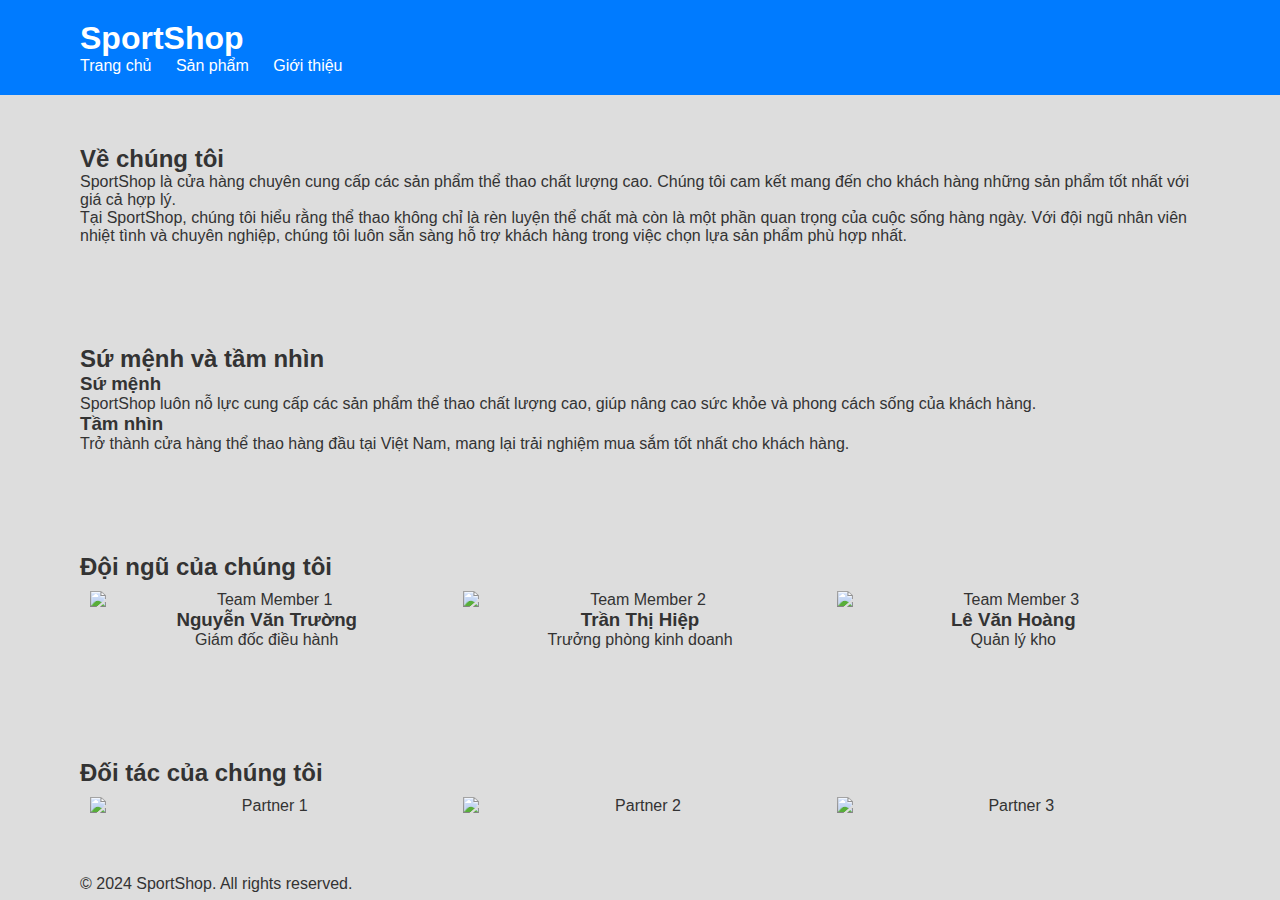
==== HTML/gioithieu.html @ e626723c "Update gioithieu.html" ====
<!DOCTYPE html>
<html lang="vi">
<head>
    <meta charset="UTF-8">
    <meta name="viewport" content="width=device-width, initial-scale=1.0">
    <title>SportShop - Giới thiệu</title>
    <link rel="stylesheet" href="../CSS/styles.css">
</head>
<body>
    <!-- Header -->
    <header>
        <div class="container">
            <h1>SportShop</h1>
            <nav>
                <ul>
                    <li><a href="trangchu.html">Trang chủ</a></li>
                    <li><a href="sanpham.html">Sản phẩm</a></li>
                    <li><a href="gioithieu.html">Giới thiệu</a></li>
                </ul>
            </nav>
        </div>
    </header>

    <!-- About Us Section -->
    <section id="about-us">
        <div class="container">
            <h2>Về chúng tôi</h2>
            <p>SportShop là cửa hàng chuyên cung cấp các sản phẩm thể thao chất lượng cao. Chúng tôi cam kết mang đến cho khách hàng những sản phẩm tốt nhất với giá cả hợp lý.</p>
            <p>Tại SportShop, chúng tôi hiểu rằng thể thao không chỉ là rèn luyện thể chất mà còn là một phần quan trọng của cuộc sống hàng ngày. Với đội ngũ nhân viên nhiệt tình và chuyên nghiệp, chúng tôi luôn sẵn sàng hỗ trợ khách hàng trong việc chọn lựa sản phẩm phù hợp nhất.</p>
        </div>
    </section>

    <!-- Mission and Vision Section -->
    <section id="mission-vision">
        <div class="container">
            <h2>Sứ mệnh và tầm nhìn</h2>
            <div class="mission-vision-content">
                <div class="mission">
                    <h3>Sứ mệnh</h3>
                    <p>SportShop luôn nỗ lực cung cấp các sản phẩm thể thao chất lượng cao, giúp nâng cao sức khỏe và phong cách sống của khách hàng.</p>
                </div>
                <div class="vision">
                    <h3>Tầm nhìn</h3>
                    <p>Trở thành cửa hàng thể thao hàng đầu tại Việt Nam, mang lại trải nghiệm mua sắm tốt nhất cho khách hàng.</p>
                </div>
            </div>
        </div>
    </section>

    <!-- Team Section -->
    <section id="team">
        <div class="container">
            <h2>Đội ngũ của chúng tôi</h2>
            <div class="team-list">
                <div class="team-member">
                    <img src="aaaa.jpg" alt="Team Member 1">
                    <h3>Nguyễn Văn Trường </h3>
                    <p>Giám đốc điều hành</p>
                </div>
                <div class="team-member">
                    <img src="truongphongkinhdoanh.jpg" alt="Team Member 2">
                    <h3>Trần Thị Hiệp </h3>
                    <p>Trưởng phòng kinh doanh</p>
                </div>
                <div class="team-member">
                    <img src="quanlykhoa.jpg" alt="Team Member 3">
                    <h3>Lê Văn Hoàng </h3>
                    <p>Quản lý kho</p>
                </div>
                <!-- Thêm nhiều thành viên hơn -->
            </div>
        </div>
    </section>

    <!-- Partners Section -->
    <section id="partners">
        <div class="container">
            <h2>Đối tác của chúng tôi</h2>
            <div class="partner-list">
                <div class="partner-item">
                    <img src="doitac1.jpg" alt="Partner 1">
                </div>
                <div class="partner-item">
                    <img src="doitac2.jpg" alt="Partner 2">
                </div>
                <div class="partner-item">
                    <img src="doitac3.jpg" alt="Partner 3">
                </div>
                <!-- Thêm nhiều đối tác hơn -->
            </div>
        </div>
    </section>

    <!-- Footer -->
    <footer>
        <div class="container">
            <p>&copy; 2024 SportShop. All rights reserved.</p>
        </div>
    </footer>

    <!-- Scripts -->
    <script src="scripts.js"></script>
</body>
</html>
---- CSS/styles.css ----
body {
    font-family: Arial, sans-serif;
    margin: 0;
    padding: 0;
    background-color: #dddddd; /* Màu nền xám nhạt */
    color: #333; /* Màu chữ đen */
}
.logo img {
    width: 100px; /* Điều chỉnh kích thước của logo */
    height: auto;
}

.container {
    width: 80%;
    margin: auto;
    overflow: hidden;
}

header {
    background-color: #333; /* Màu nền đen cho thanh menu */
    color: #fff; /* Màu chữ trắng */
    padding: 20px 0;
}

nav ul {
    list-style: none;
    padding: 0;
    margin: 0;
}

nav ul li {
    display: inline;
    margin-right: 20px;
}

nav ul li a {
    color: #fff; /* Màu chữ trắng cho các liên kết */
    text-decoration: none;
}

nav ul li a:hover {
    text-decoration: underline; /* Gạch chân khi di chuột qua liên kết */
}
header {
    background-color: #007bff; /* Màu xanh dương */
    color: #fff; /* Màu chữ trắng */
    padding: 20px 0;
}
#contact {
    padding: 50px 0;
}

#contact form {
    margin-top: 20px;
}

#contact form label {
    display: block;
    margin-bottom: 5px;
}

#contact form input[type="text"],
#contact form input[type="email"],
#contact form textarea {
    width: 100%;
    padding: 10px;
    margin-bottom: 10px;
    border: 1px solid #ccc;
    border-radius: 5px;
}

#contact form button {
    background-color: #007bff; /* Màu nền xanh dương */
    color: #fff; /* Màu chữ trắng */
    padding: 10px 20px;
    border: none;
    border-radius: 5px;
    cursor: pointer;
}

#contact form button:hover {
    background-color: #0056b3; /* Màu nền xanh dương nhạt khi di chuột */
}
./* General Image Styling */
img {
    max-width: 100%;
    height: auto;
    display: block;
    margin: 0 auto;
}

/* Specific styling for images in various sections if needed */
#banner img {
    width: 100%;
    height: auto;
    object-fit: cover;
}

.category-item img,
.product-item img,
.blog-item img {
    max-width: 200px; /* Adjust as necessary */
    max-height: 200px; /* Adjust as necessary */
    width: auto;
    height: auto;
    margin: 0 auto;
}

/* Ensuring consistent box sizing */
*,
*::before,
*::after {
    box-sizing: border-box;
}
/* General Image Styling */
img {
    max-width: 100%;
    height: auto;
    display: block;
    margin: 0 auto;
}

/* Specific styling for the banner image */
.banner-img {
    width: 100%;
    height: auto;
    max-height: 400px; /* Set a maximum height for the banner image */
    object-fit: cover; /* Ensures the image covers the space */
}

/* Specific styling for images in various sections if needed */
.image-grid {
    display: flex;
    flex-wrap: wrap;
    gap: 16px;
    justify-content: center;
}

.image-item {
    flex: 1 1 calc(33.333% - 32px); /* 3 images per row with 16px gap */
    box-sizing: border-box;
    margin-bottom: 16px;
    max-width: calc(33.333% - 32px); /* Ensure each item doesn't exceed a third of the container width */
}

.image-item img {
    width: 100%;
    height: auto;
    max-height: 400px; /* Set the same max-height for all images */
    object-fit: cover; /* Ensures the images cover the space */
}

/* Ensuring consistent box sizing */
*,
*::before,
*::after {
    box-sizing: border-box;
}

/* Container styling for better centering and padding */
.container {
    width: 90%;
    max-width: 1200px;
    margin: 0 auto;
    padding: 0 16px;
}
/* General Image Styling */
img {
    max-width: 100%;
    height: auto;
    display: block;
    margin: 0 auto;
}

/* Specific styling for the banner image */
.banner-img {
    width: 100%;
    height: auto;
    max-height: 400px; /* Set a maximum height for the banner image */
    object-fit: cover; /* Ensures the image covers the space */
}

/* Specific styling for images in various sections if needed */
.responsive-img {
    width: 100%;
    height: auto;
    object-fit: cover; /* Ensures the images cover the space */
}

/* Blog Image Styling */
.blog-img {
    max-height: 500px; /* Increase the max-height for blog images */
}

/* Blog list and items */
.blog-list {
    display: flex;
    flex-wrap: wrap;
    gap: 16px;
    justify-content: center;
}

.blog-item {
    flex: 1 1 calc(50% - 32px); /* 2 images per row with 16px gap */
    box-sizing: border-box;
    margin-bottom: 16px;
    max-width: calc(50% - 32px); /* Ensure each item doesn't exceed half of the container width */
}

.blog-item img {
    width: 100%;
    height: auto;
    max-height: 500px; /* Set the same max-height for blog images */
    object-fit: cover; /* Ensures the images cover the space */
}

/* Ensuring consistent box sizing */
*,
*::before,
*::after {
    box-sizing: border-box;
}

/* Container styling for better centering and padding */
.container {
    width: 90%;
    max-width: 1200px;
    margin: 0 auto;
    padding: 0 16px;
}
/* Reset CSS */
* {
    margin: 0;
    padding: 0;
    box-sizing: border-box;
}

/* Cân đối kích thước của hình ảnh */
img {
    max-width: 100%;
    height: auto;
}

/* Các phần tử chứa hình ảnh */
.container {
    width: 90%; /* hoặc bất kỳ giá trị nào phù hợp với thiết kế của bạn */
    margin: 0 auto;
}

#about-us, #mission-vision, #team, #partners {
    padding: 50px 0; /* hoặc bất kỳ giá trị nào phù hợp */
}

.team-list, .partner-list {
    display: flex;
    flex-wrap: wrap;
    justify-content: center;
}

.team-member, .partner-item {
    flex: 0 0 calc(33.33% - 20px); /* hoặc bất kỳ giá trị nào phù hợp */
    margin: 10px;
    text-align: center;
}

.team-member img, .partner-item img {
    width: 100%;
    max-width: 100%;
}
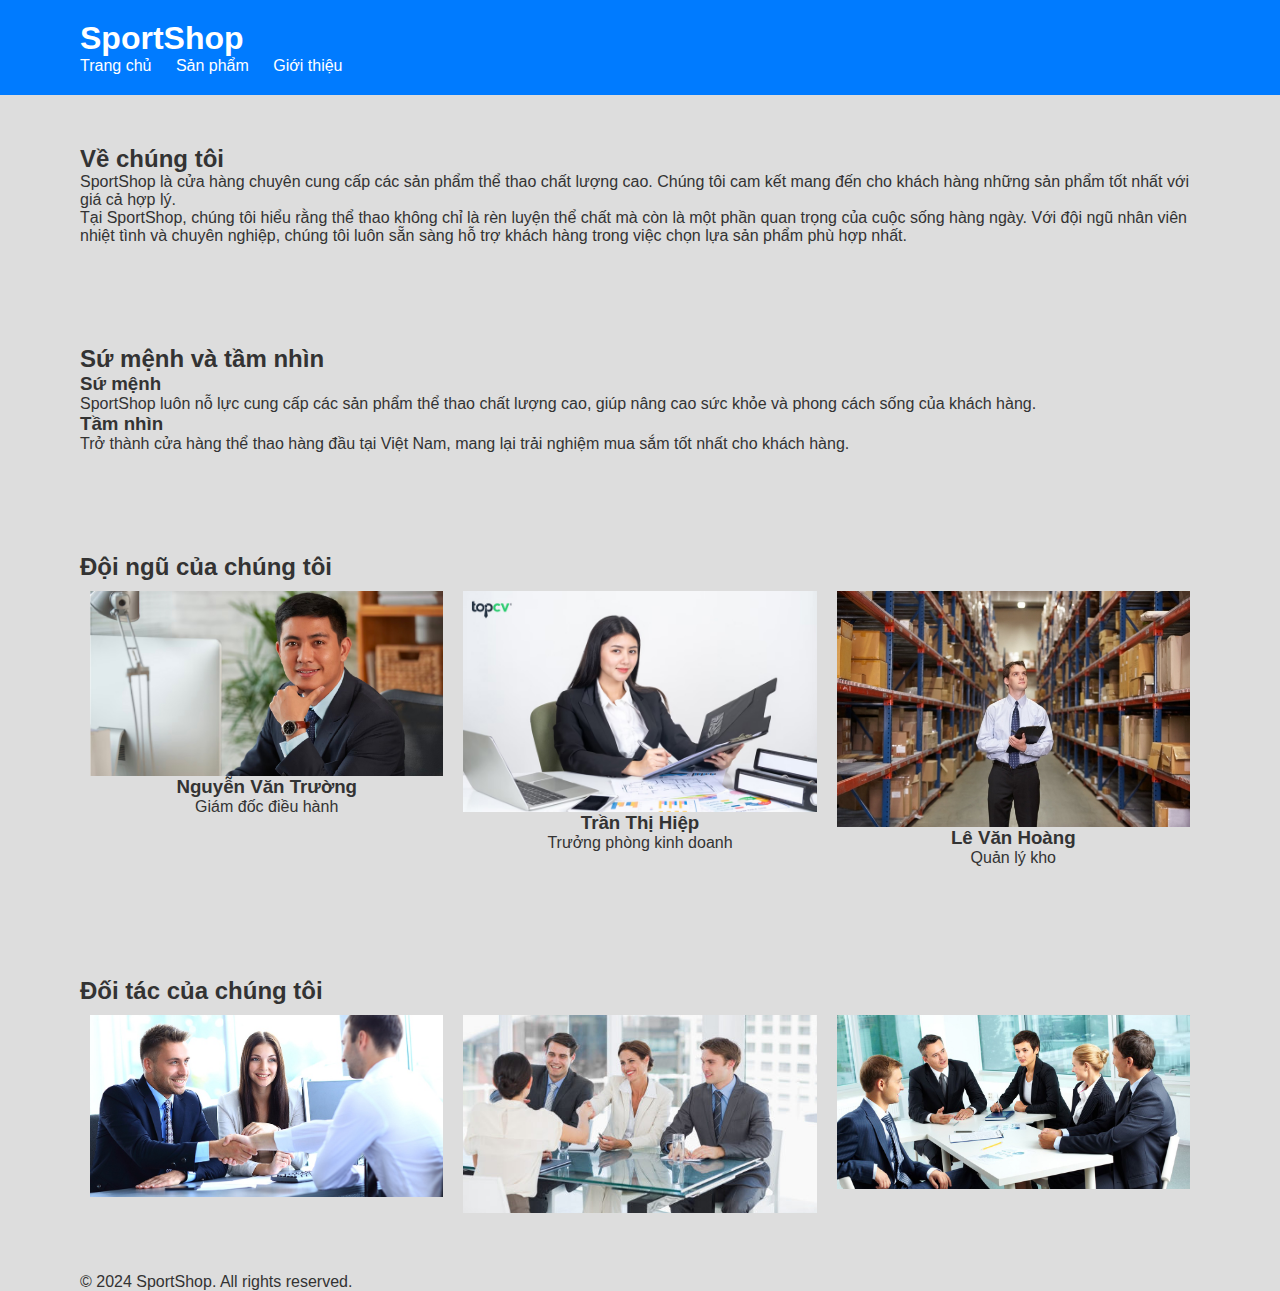
==== commit b913956a: "Update gioithieu.html" ====
--- a/HTML/gioithieu.html
+++ b/HTML/gioithieu.html
@@ -53,17 +53,17 @@
             <h2>Đội ngũ của chúng tôi</h2>
             <div class="team-list">
                 <div class="team-member">
-                    <img src="aaaa.jpg" alt="Team Member 1">
+                    <img src="../RES/aaaa.jpg" alt="Team Member 1">
                     <h3>Nguyễn Văn Trường </h3>
                     <p>Giám đốc điều hành</p>
                 </div>
                 <div class="team-member">
-                    <img src="truongphongkinhdoanh.jpg" alt="Team Member 2">
+                    <img src="../RES/truongphongkinhdoanh.jpg" alt="Team Member 2">
                     <h3>Trần Thị Hiệp </h3>
                     <p>Trưởng phòng kinh doanh</p>
                 </div>
                 <div class="team-member">
-                    <img src="quanlykhoa.jpg" alt="Team Member 3">
+                    <img src="../RES/quanlykhoa.jpg" alt="Team Member 3">
                     <h3>Lê Văn Hoàng </h3>
                     <p>Quản lý kho</p>
                 </div>
@@ -78,13 +78,13 @@
             <h2>Đối tác của chúng tôi</h2>
             <div class="partner-list">
                 <div class="partner-item">
-                    <img src="doitac1.jpg" alt="Partner 1">
+                    <img src="../RES/doitac1.jpg" alt="Partner 1">
                 </div>
                 <div class="partner-item">
-                    <img src="doitac2.jpg" alt="Partner 2">
+                    <img src="../RES/doitac2.jpg" alt="Partner 2">
                 </div>
                 <div class="partner-item">
-                    <img src="doitac3.jpg" alt="Partner 3">
+                    <img src="../RES/doitac3.jpg" alt="Partner 3">
                 </div>
                 <!-- Thêm nhiều đối tác hơn -->
             </div>
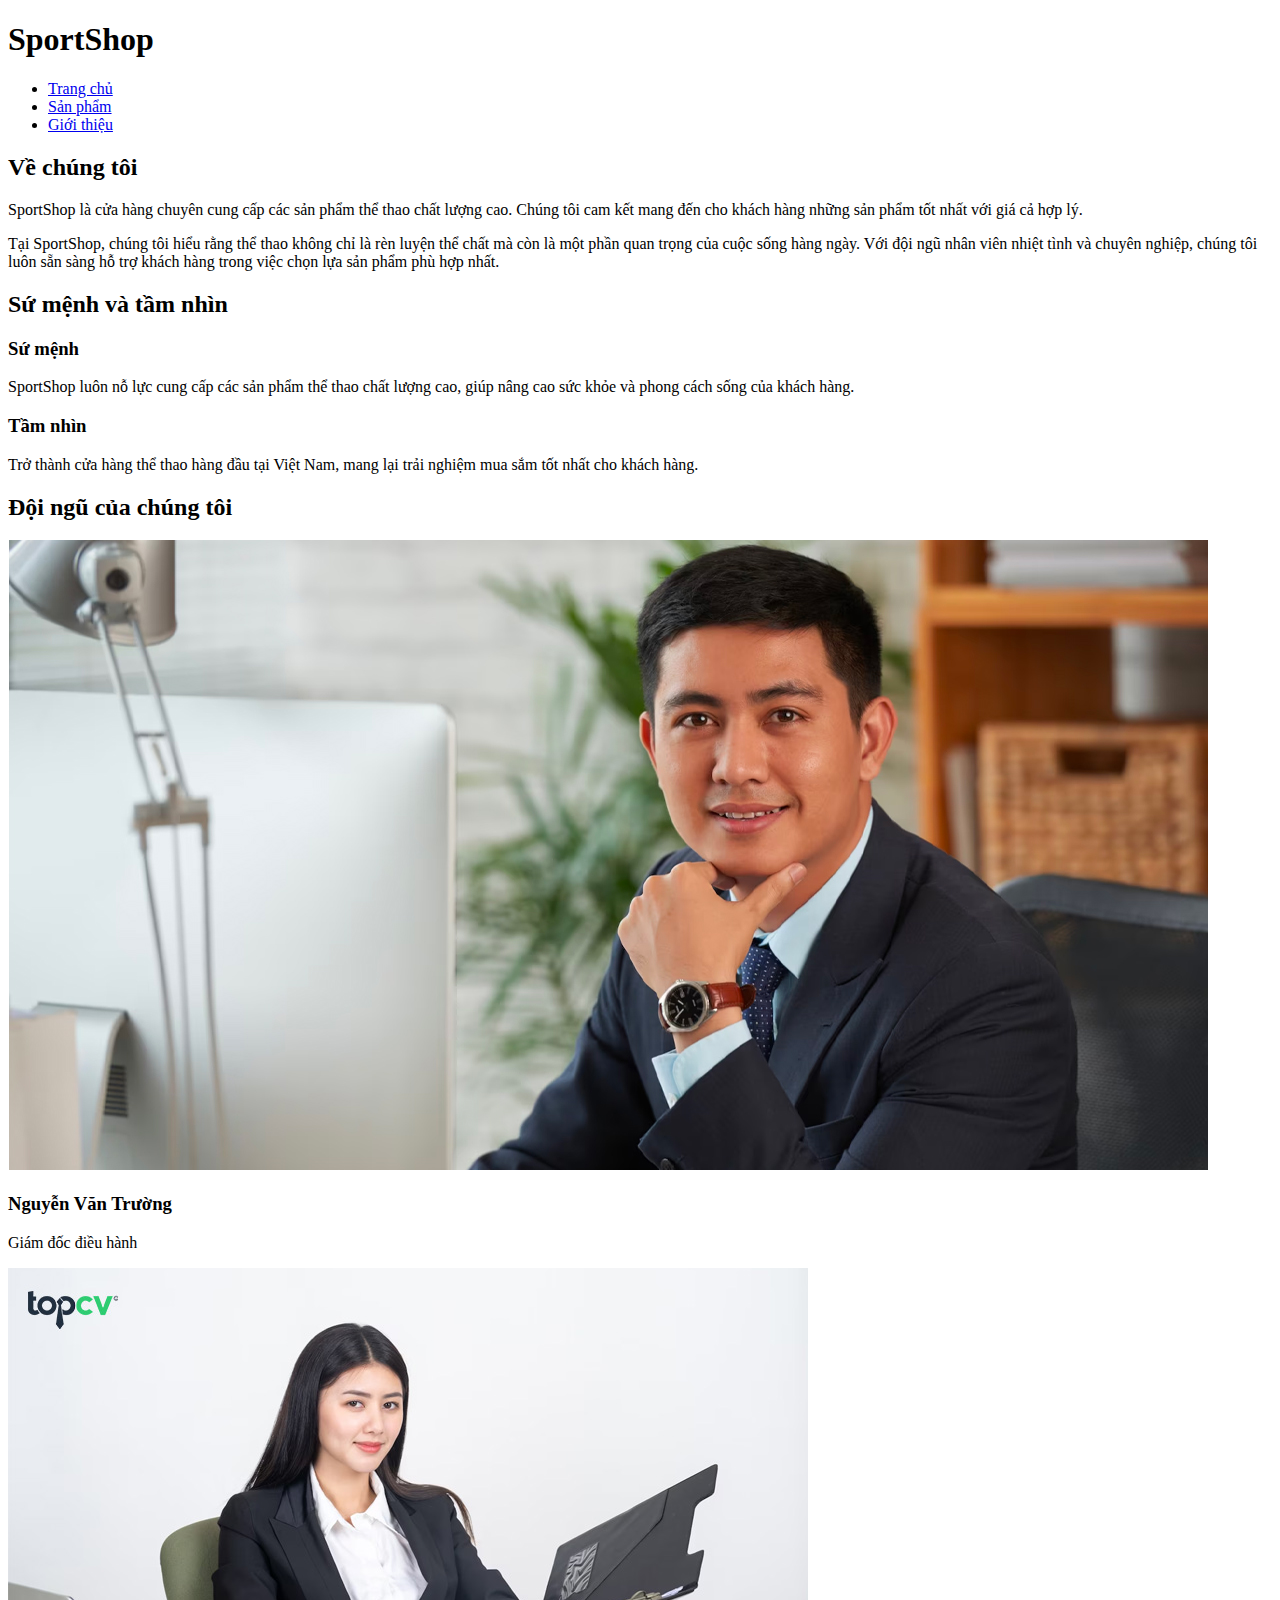
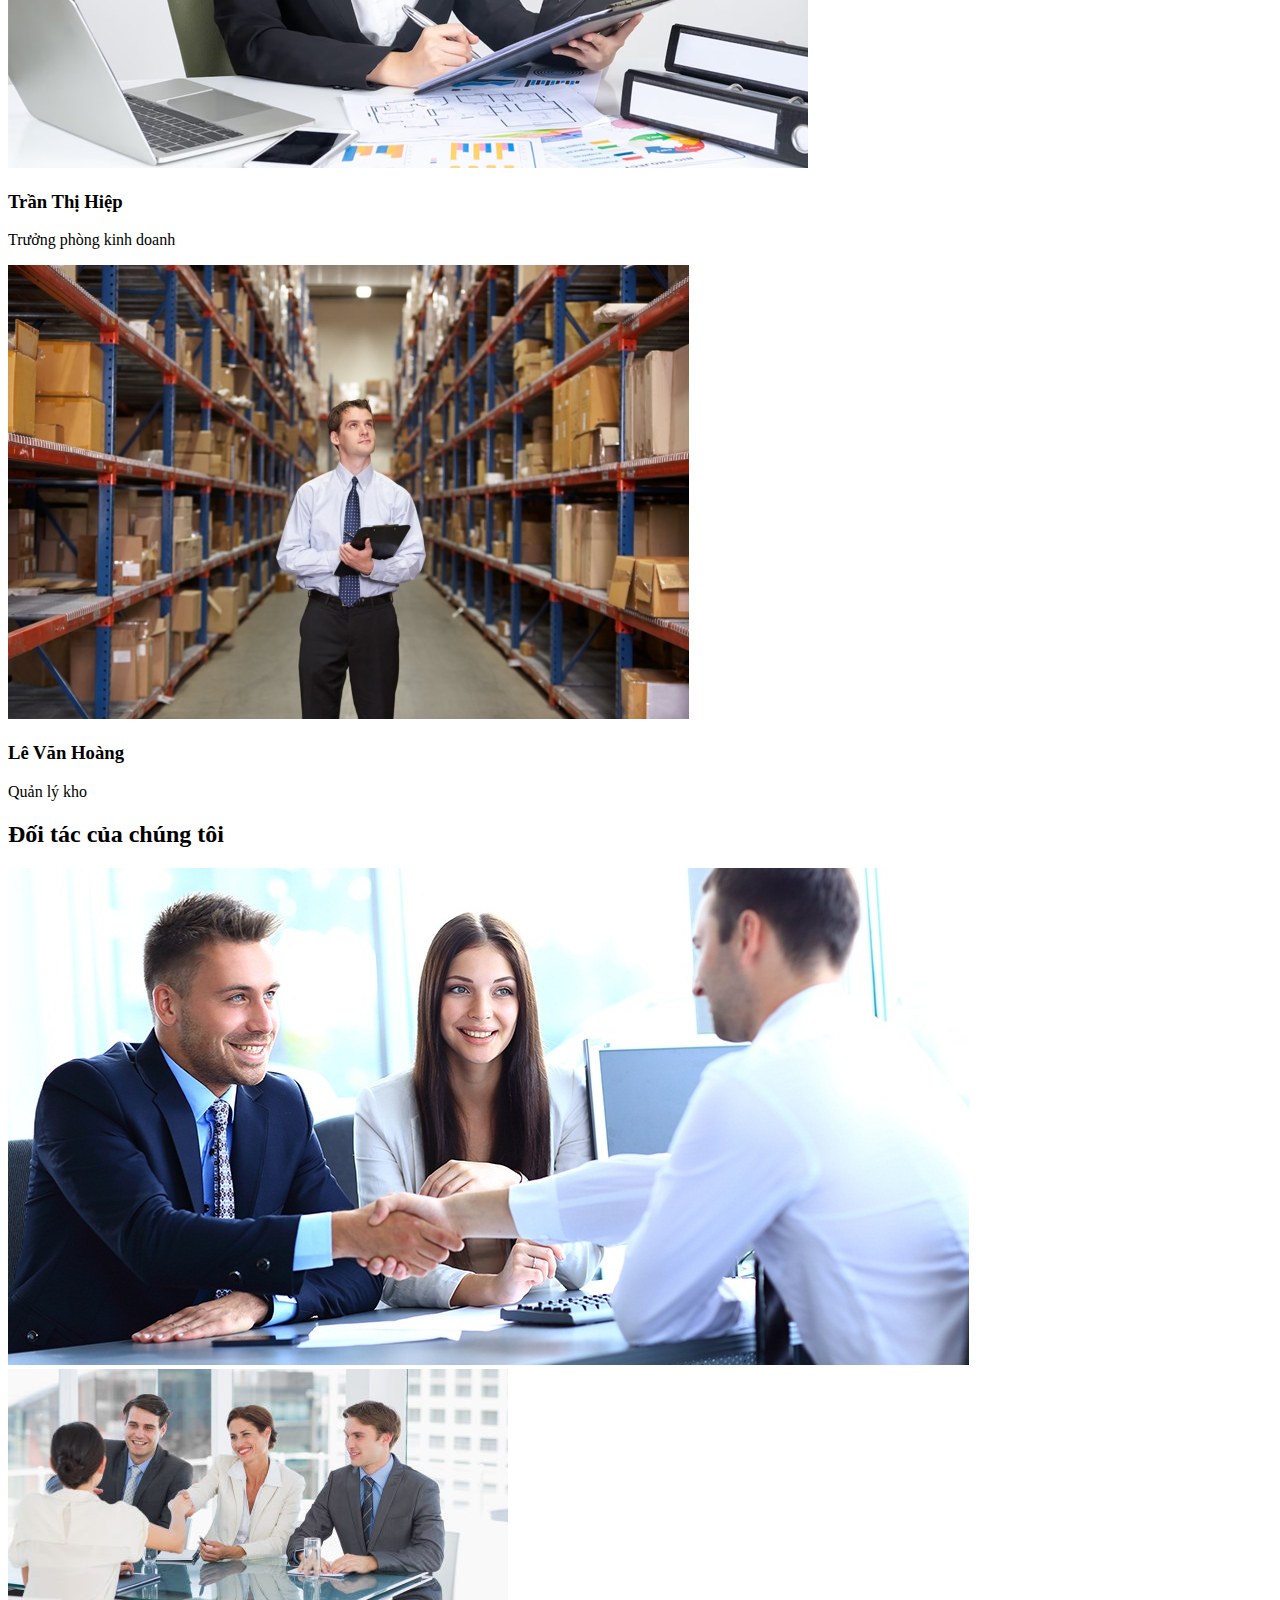
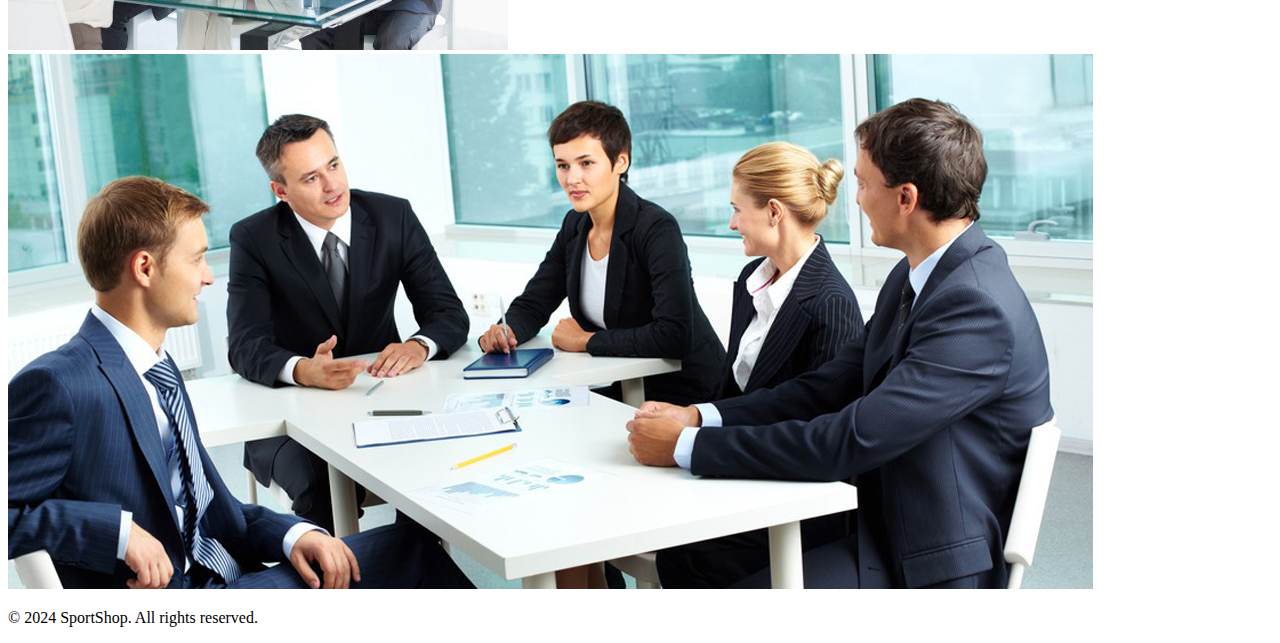
==== commit 951c09e6: "Update gioithieu.html" ====
--- a/HTML/gioithieu.html
+++ b/HTML/gioithieu.html
@@ -4,7 +4,7 @@
     <meta charset="UTF-8">
     <meta name="viewport" content="width=device-width, initial-scale=1.0">
     <title>SportShop - Giới thiệu</title>
-    <link rel="stylesheet" href="../CSS/styles.css">
+    <link rel="stylesheet" href="../CSS/style.css">
 </head>
 <body>
     <!-- Header -->
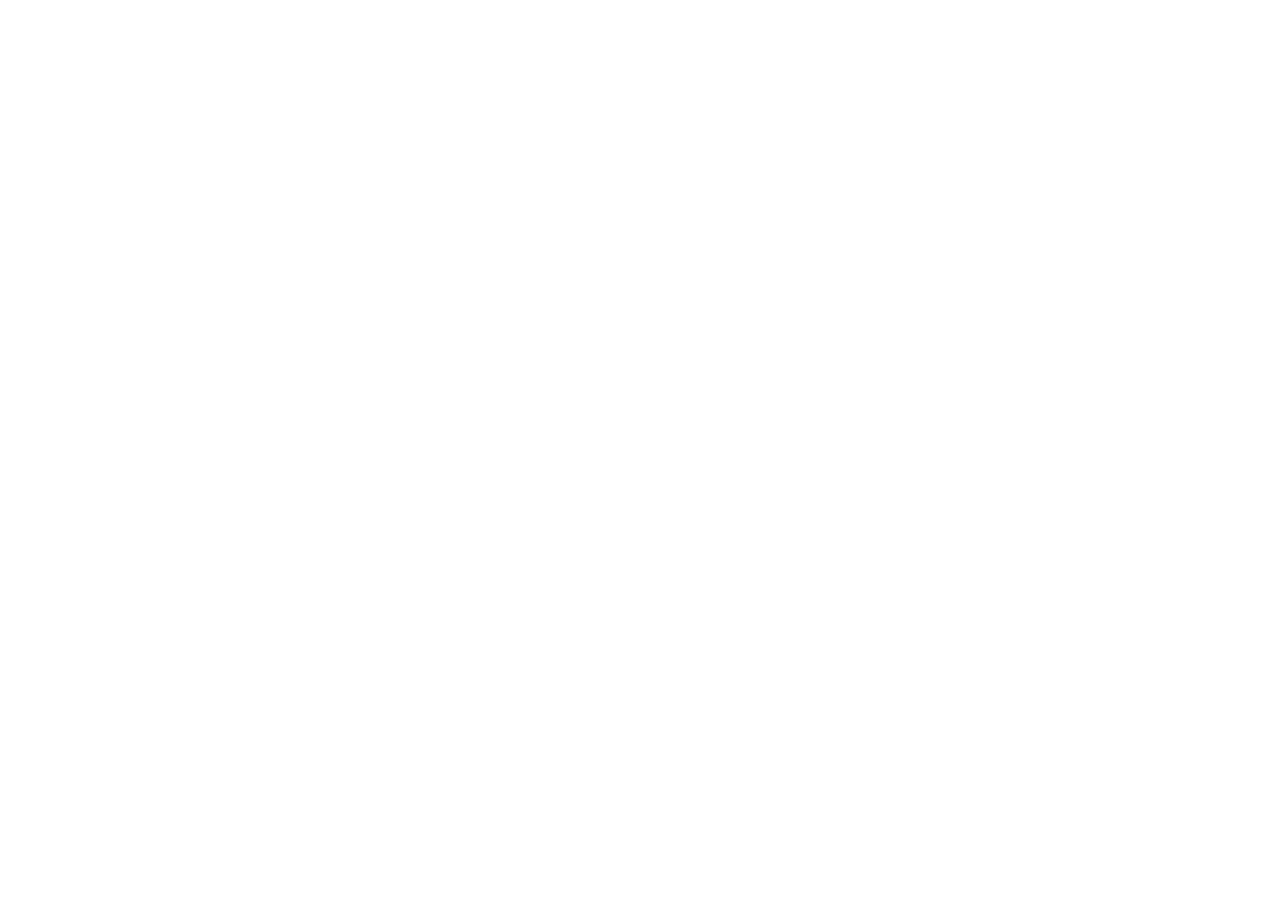
==== commit 13817aed: "Update gioithieu.html" ====
--- a/HTML/gioithieu.html
+++ b/HTML/gioithieu.html
@@ -5,6 +5,8 @@
     <meta name="viewport" content="width=device-width, initial-scale=1.0">
     <title>SportShop - Giới thiệu</title>
     <link rel="stylesheet" href="../CSS/style.css">
+     <script src="script.js"><../JS/script.js>
+</body>
 </head>
 <body>
     <!-- Header -->
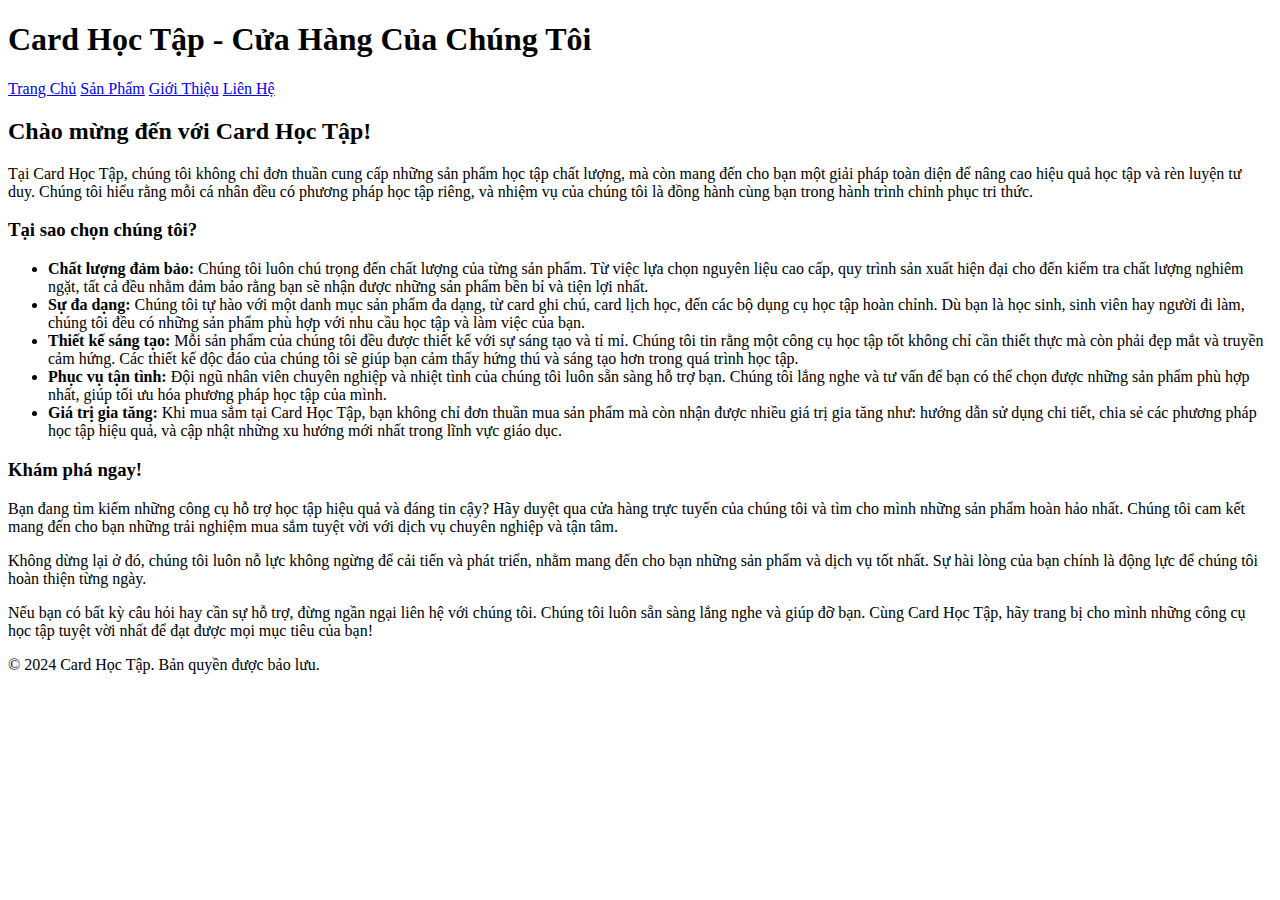
==== commit ae488fa9: "Add files via upload" ====
--- a/HTML/gioithieu.html
+++ b/HTML/gioithieu.html
@@ -3,104 +3,42 @@
 <head>
     <meta charset="UTF-8">
     <meta name="viewport" content="width=device-width, initial-scale=1.0">
-    <title>SportShop - Giới thiệu</title>
-    <link rel="stylesheet" href="../CSS/style.css">
-     <script src="script.js"><../JS/script.js>
-</body>
+    <title>Card Học Tập - Cửa Hàng Của Chúng Tôi</title>
+    <link rel="stylesheet" href="style.css">
 </head>
 <body>
-    <!-- Header -->
     <header>
-        <div class="container">
-            <h1>SportShop</h1>
-            <nav>
-                <ul>
-                    <li><a href="trangchu.html">Trang chủ</a></li>
-                    <li><a href="sanpham.html">Sản phẩm</a></li>
-                    <li><a href="gioithieu.html">Giới thiệu</a></li>
-                </ul>
-            </nav>
-        </div>
+        <h1>Card Học Tập - Cửa Hàng Của Chúng Tôi</h1>
     </header>
+    <nav>
+        <a href="trangchu.html">Trang Chủ</a>
+        <a href="sanpham.html">Sản Phẩm</a>
+        <a href="gioithieu.html">Giới Thiệu</a>
+        <a href="lienhe.html">Liên Hệ</a>
+    </nav>
+    <div class="container">
+        <h2>Chào mừng đến với Card Học Tập!</h2>
+        <p>Tại Card Học Tập, chúng tôi không chỉ đơn thuần cung cấp những sản phẩm học tập chất lượng, mà còn mang đến cho bạn một giải pháp toàn diện để nâng cao hiệu quả học tập và rèn luyện tư duy. Chúng tôi hiểu rằng mỗi cá nhân đều có phương pháp học tập riêng, và nhiệm vụ của chúng tôi là đồng hành cùng bạn trong hành trình chinh phục tri thức.</p>
 
-    <!-- About Us Section -->
-    <section id="about-us">
-        <div class="container">
-            <h2>Về chúng tôi</h2>
-            <p>SportShop là cửa hàng chuyên cung cấp các sản phẩm thể thao chất lượng cao. Chúng tôi cam kết mang đến cho khách hàng những sản phẩm tốt nhất với giá cả hợp lý.</p>
-            <p>Tại SportShop, chúng tôi hiểu rằng thể thao không chỉ là rèn luyện thể chất mà còn là một phần quan trọng của cuộc sống hàng ngày. Với đội ngũ nhân viên nhiệt tình và chuyên nghiệp, chúng tôi luôn sẵn sàng hỗ trợ khách hàng trong việc chọn lựa sản phẩm phù hợp nhất.</p>
-        </div>
-    </section>
+        <h3>Tại sao chọn chúng tôi?</h3>
+        <ul>
+            <li><strong>Chất lượng đảm bảo:</strong> Chúng tôi luôn chú trọng đến chất lượng của từng sản phẩm. Từ việc lựa chọn nguyên liệu cao cấp, quy trình sản xuất hiện đại cho đến kiểm tra chất lượng nghiêm ngặt, tất cả đều nhằm đảm bảo rằng bạn sẽ nhận được những sản phẩm bền bỉ và tiện lợi nhất.</li>
+            <li><strong>Sự đa dạng:</strong> Chúng tôi tự hào với một danh mục sản phẩm đa dạng, từ card ghi chú, card lịch học, đến các bộ dụng cụ học tập hoàn chỉnh. Dù bạn là học sinh, sinh viên hay người đi làm, chúng tôi đều có những sản phẩm phù hợp với nhu cầu học tập và làm việc của bạn.</li>
+            <li><strong>Thiết kế sáng tạo:</strong> Mỗi sản phẩm của chúng tôi đều được thiết kế với sự sáng tạo và tỉ mỉ. Chúng tôi tin rằng một công cụ học tập tốt không chỉ cần thiết thực mà còn phải đẹp mắt và truyền cảm hứng. Các thiết kế độc đáo của chúng tôi sẽ giúp bạn cảm thấy hứng thú và sáng tạo hơn trong quá trình học tập.</li>
+            <li><strong>Phục vụ tận tình:</strong> Đội ngũ nhân viên chuyên nghiệp và nhiệt tình của chúng tôi luôn sẵn sàng hỗ trợ bạn. Chúng tôi lắng nghe và tư vấn để bạn có thể chọn được những sản phẩm phù hợp nhất, giúp tối ưu hóa phương pháp học tập của mình.</li>
+            <li><strong>Giá trị gia tăng:</strong> Khi mua sắm tại Card Học Tập, bạn không chỉ đơn thuần mua sản phẩm mà còn nhận được nhiều giá trị gia tăng như: hướng dẫn sử dụng chi tiết, chia sẻ các phương pháp học tập hiệu quả, và cập nhật những xu hướng mới nhất trong lĩnh vực giáo dục.</li>
+        </ul>
 
-    <!-- Mission and Vision Section -->
-    <section id="mission-vision">
-        <div class="container">
-            <h2>Sứ mệnh và tầm nhìn</h2>
-            <div class="mission-vision-content">
-                <div class="mission">
-                    <h3>Sứ mệnh</h3>
-                    <p>SportShop luôn nỗ lực cung cấp các sản phẩm thể thao chất lượng cao, giúp nâng cao sức khỏe và phong cách sống của khách hàng.</p>
-                </div>
-                <div class="vision">
-                    <h3>Tầm nhìn</h3>
-                    <p>Trở thành cửa hàng thể thao hàng đầu tại Việt Nam, mang lại trải nghiệm mua sắm tốt nhất cho khách hàng.</p>
-                </div>
-            </div>
-        </div>
-    </section>
+        <h3>Khám phá ngay!</h3>
+        <p>Bạn đang tìm kiếm những công cụ hỗ trợ học tập hiệu quả và đáng tin cậy? Hãy duyệt qua cửa hàng trực tuyến của chúng tôi và tìm cho mình những sản phẩm hoàn hảo nhất. Chúng tôi cam kết mang đến cho bạn những trải nghiệm mua sắm tuyệt vời với dịch vụ chuyên nghiệp và tận tâm.</p>
 
-    <!-- Team Section -->
-    <section id="team">
-        <div class="container">
-            <h2>Đội ngũ của chúng tôi</h2>
-            <div class="team-list">
-                <div class="team-member">
-                    <img src="../RES/aaaa.jpg" alt="Team Member 1">
-                    <h3>Nguyễn Văn Trường </h3>
-                    <p>Giám đốc điều hành</p>
-                </div>
-                <div class="team-member">
-                    <img src="../RES/truongphongkinhdoanh.jpg" alt="Team Member 2">
-                    <h3>Trần Thị Hiệp </h3>
-                    <p>Trưởng phòng kinh doanh</p>
-                </div>
-                <div class="team-member">
-                    <img src="../RES/quanlykhoa.jpg" alt="Team Member 3">
-                    <h3>Lê Văn Hoàng </h3>
-                    <p>Quản lý kho</p>
-                </div>
-                <!-- Thêm nhiều thành viên hơn -->
-            </div>
-        </div>
-    </section>
+        <p>Không dừng lại ở đó, chúng tôi luôn nỗ lực không ngừng để cải tiến và phát triển, nhằm mang đến cho bạn những sản phẩm và dịch vụ tốt nhất. Sự hài lòng của bạn chính là động lực để chúng tôi hoàn thiện từng ngày.</p>
 
-    <!-- Partners Section -->
-    <section id="partners">
-        <div class="container">
-            <h2>Đối tác của chúng tôi</h2>
-            <div class="partner-list">
-                <div class="partner-item">
-                    <img src="../RES/doitac1.jpg" alt="Partner 1">
-                </div>
-                <div class="partner-item">
-                    <img src="../RES/doitac2.jpg" alt="Partner 2">
-                </div>
-                <div class="partner-item">
-                    <img src="../RES/doitac3.jpg" alt="Partner 3">
-                </div>
-                <!-- Thêm nhiều đối tác hơn -->
-            </div>
-        </div>
-    </section>
+        <p>Nếu bạn có bất kỳ câu hỏi hay cần sự hỗ trợ, đừng ngần ngại liên hệ với chúng tôi. Chúng tôi luôn sẵn sàng lắng nghe và giúp đỡ bạn. Cùng Card Học Tập, hãy trang bị cho mình những công cụ học tập tuyệt vời nhất để đạt được mọi mục tiêu của bạn!</p>
+    </div>
 
-    <!-- Footer -->
     <footer>
-        <div class="container">
-            <p>&copy; 2024 SportShop. All rights reserved.</p>
-        </div>
+        <p>&copy; 2024 Card Học Tập. Bản quyền được bảo lưu.</p>
     </footer>
-
-    <!-- Scripts -->
-    <script src="scripts.js"></script>
 </body>
 </html>
